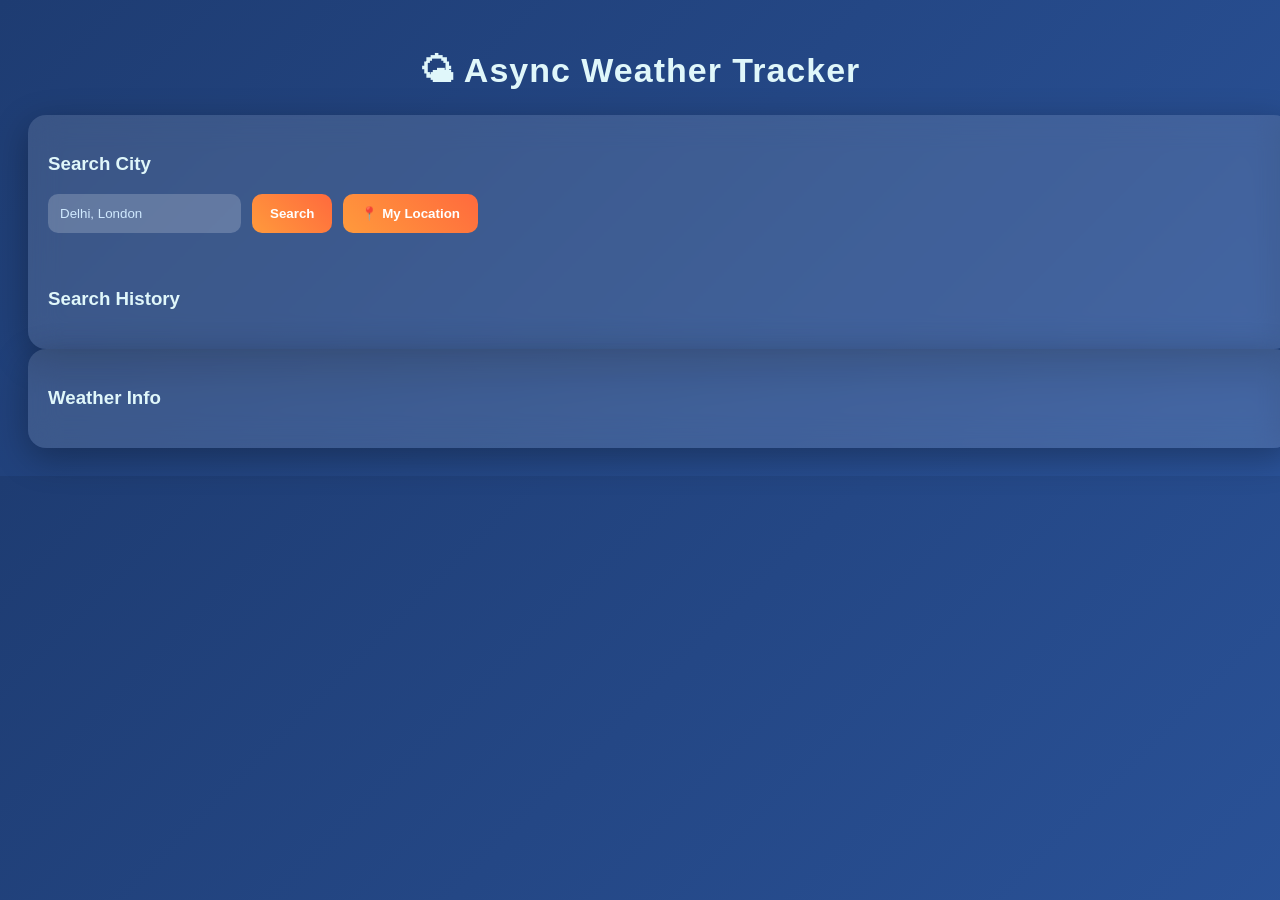
==== index.html @ 534ad1d1 "main" ====
<!DOCTYPE html>
<html lang="en">
<head>
    <meta charset="UTF-8">
    <meta name="viewport" content="width=device-width, initial-scale=1.0">
    <title>Document</title>
    <link rel="stylesheet" href="style.css">
</head>
<body>
    
 <div class="container">

        <h1>🌤 Async Weather Tracker</h1>

        <div class="parent-card">
            <div class="card">
                <h3>Search City</h3>
                <div class="input-group">
                    <input id="cityInput" placeholder="Delhi, London">
                    <button id="searchBtn">Search</button>
                    <button id="locationBtn">📍 My Location</button>
                </div>
                <br>
                <br>
                <h3>Search History</h3>
                <div class="history" id="history"></div>
            </div>

            <div class="card">
                <h3>Weather Info</h3>
                <div id="weather"></div>
            </div>
        </div>

        

    
   
  
<script src="script.js"></script>
    
</body>
</html>
---- style.css ----
body {
    font-family: 'Segoe UI', sans-serif;
    background: linear-gradient(135deg, #1E3C72, #2A5298);
    padding: 20px;
    color: #E0F7FA;
}

/* TITLE */
h1 {
    text-align: center;
    margin-bottom: 25px;
    font-size: 34px;
    letter-spacing: 1px;
}

/* CARDS */
.card {
    background: rgba(255, 255, 255, 0.12);
    backdrop-filter: blur(15px);
    border-radius: 18px;
    padding: 20px;
    width: 100%;
    box-shadow: 0 10px 35px rgba(0,0,0,0.3);
    transition: 0.3s;
}

.card:hover {
    transform: translateY(-5px);
}

/* INPUT */
input {
    padding: 12px;
    border-radius: 10px;
    border: none;
    outline: none;
    background: rgba(255,255,255,0.2);
    color: white;
}

input::placeholder {
    color: #d0eaff;
}

/* BUTTON */
button {
    background: linear-gradient(45deg, #FF9A3C, #FF6A3D);
    border-radius: 10px;
    padding: 10px 18px;
    font-weight: bold;
    border: none;
    color: white;
    transition: 0.3s;
}

button:hover {
    transform: scale(1.08);
    box-shadow: 0 5px 15px rgba(255,154,60,0.5);
}

/* WEATHER BOX */
.weather-item {
    display: flex;
    justify-content: space-between;
    padding: 12px;
    margin-bottom: 10px;
    border-radius: 12px;
    background: rgba(255,255,255,0.18);
    font-size: 15px;
}

/* HISTORY BUTTONS */
.history button {
    background: rgba(255,255,255,0.25);
    margin: 5px;
    border-radius: 20px;
    padding: 6px 14px;
}

/* WEATHER MAIN */
#weather h2 {
    font-size: 24px;
}

#weather h1 {
    font-size: 42px;
    margin: 11px 0;
}

/* MOBILE */
@media (max-width:700px) {
    .parent-card {
        flex-direction: column;
    }
}

.input-group {
    display: flex;
    gap: 11px;
    flex-wrap: wrap;
}
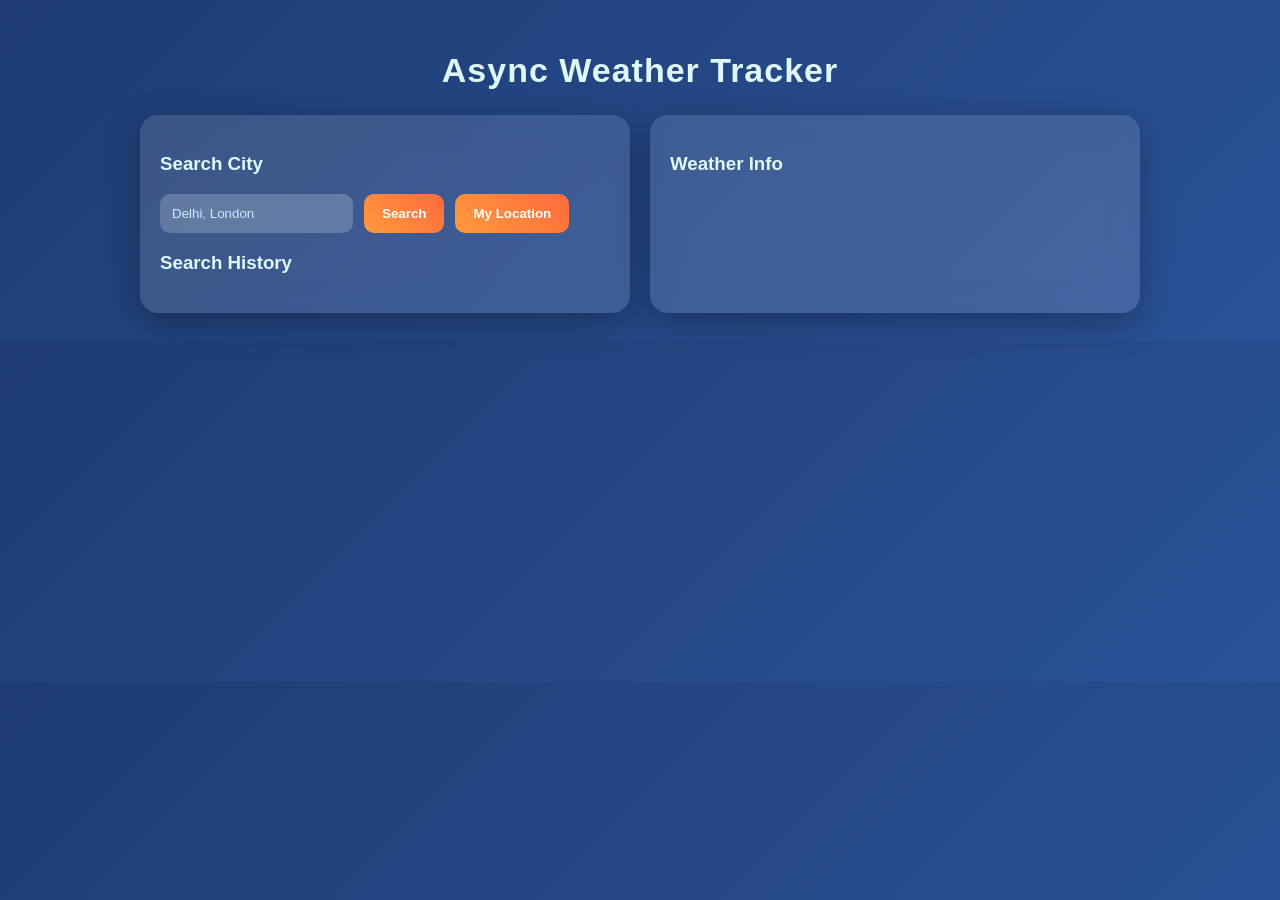
==== commit 8de56552: "complete" ====
--- a/index.html
+++ b/index.html
@@ -1,16 +1,14 @@
-<!DOCTYPE html>
+﻿<!DOCTYPE html>
 <html lang="en">
 <head>
     <meta charset="UTF-8">
     <meta name="viewport" content="width=device-width, initial-scale=1.0">
-    <title>Document</title>
+    <title>Async Weather Tracker</title>
     <link rel="stylesheet" href="style.css">
 </head>
 <body>
-    
- <div class="container">
-
-        <h1>🌤 Async Weather Tracker</h1>
+    <div class="container">
+        <h1>Async Weather Tracker</h1>
 
         <div class="parent-card">
             <div class="card">
@@ -18,10 +16,9 @@
                 <div class="input-group">
                     <input id="cityInput" placeholder="Delhi, London">
                     <button id="searchBtn">Search</button>
-                    <button id="locationBtn">📍 My Location</button>
+                    <button id="locationBtn">My Location</button>
                 </div>
-                <br>
-                <br>
+
                 <h3>Search History</h3>
                 <div class="history" id="history"></div>
             </div>
@@ -31,13 +28,8 @@
                 <div id="weather"></div>
             </div>
         </div>
+    </div>
 
-        
-
-    
-   
-  
-<script src="script.js"></script>
-    
+    <script src="script.js"></script>
 </body>
-</html>     +</html>
--- a/style.css
+++ b/style.css
@@ -14,6 +14,13 @@
 }
 
 /* CARDS */
+.parent-card {
+    display: flex;
+    gap: 20px;
+    max-width: 1000px;
+    margin: 0 auto;
+}
+
 .card {
     background: rgba(255, 255, 255, 0.12);
     backdrop-filter: blur(15px);
@@ -55,7 +62,7 @@
 
 button:hover {
     transform: scale(1.08);
-    box-shadow: 0 5px 15px rgba(255,154,60,0.5);
+    box-shadow: 0 5px 15px rgba(255, 123, 0, 0.5);
 }
 
 /* WEATHER BOX */
@@ -71,7 +78,7 @@
 
 /* HISTORY BUTTONS */
 .history button {
-    background: rgba(255,255,255,0.25);
+    background: rgba(255, 255, 255, 0.25);
     margin: 5px;
     border-radius: 20px;
     padding: 6px 14px;
@@ -98,4 +105,4 @@
     display: flex;
     gap: 11px;
     flex-wrap: wrap;
-}+}
